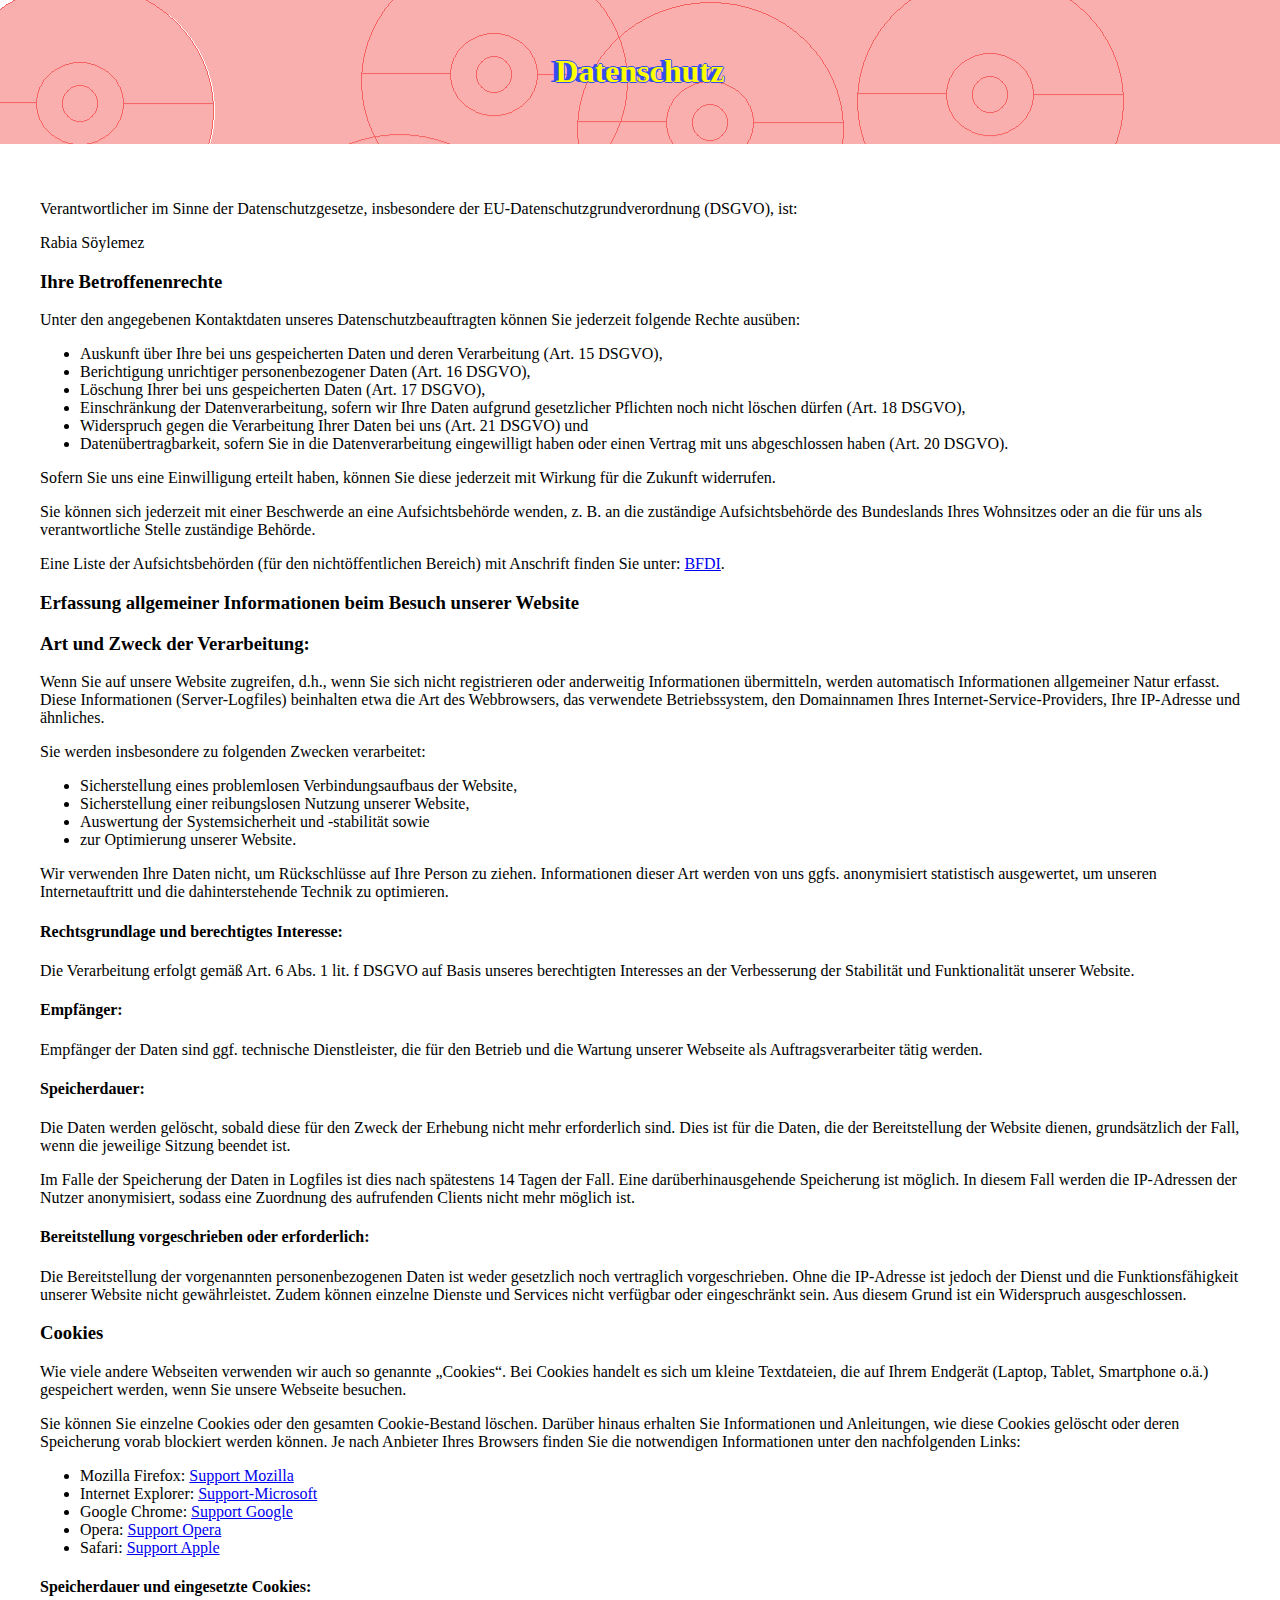
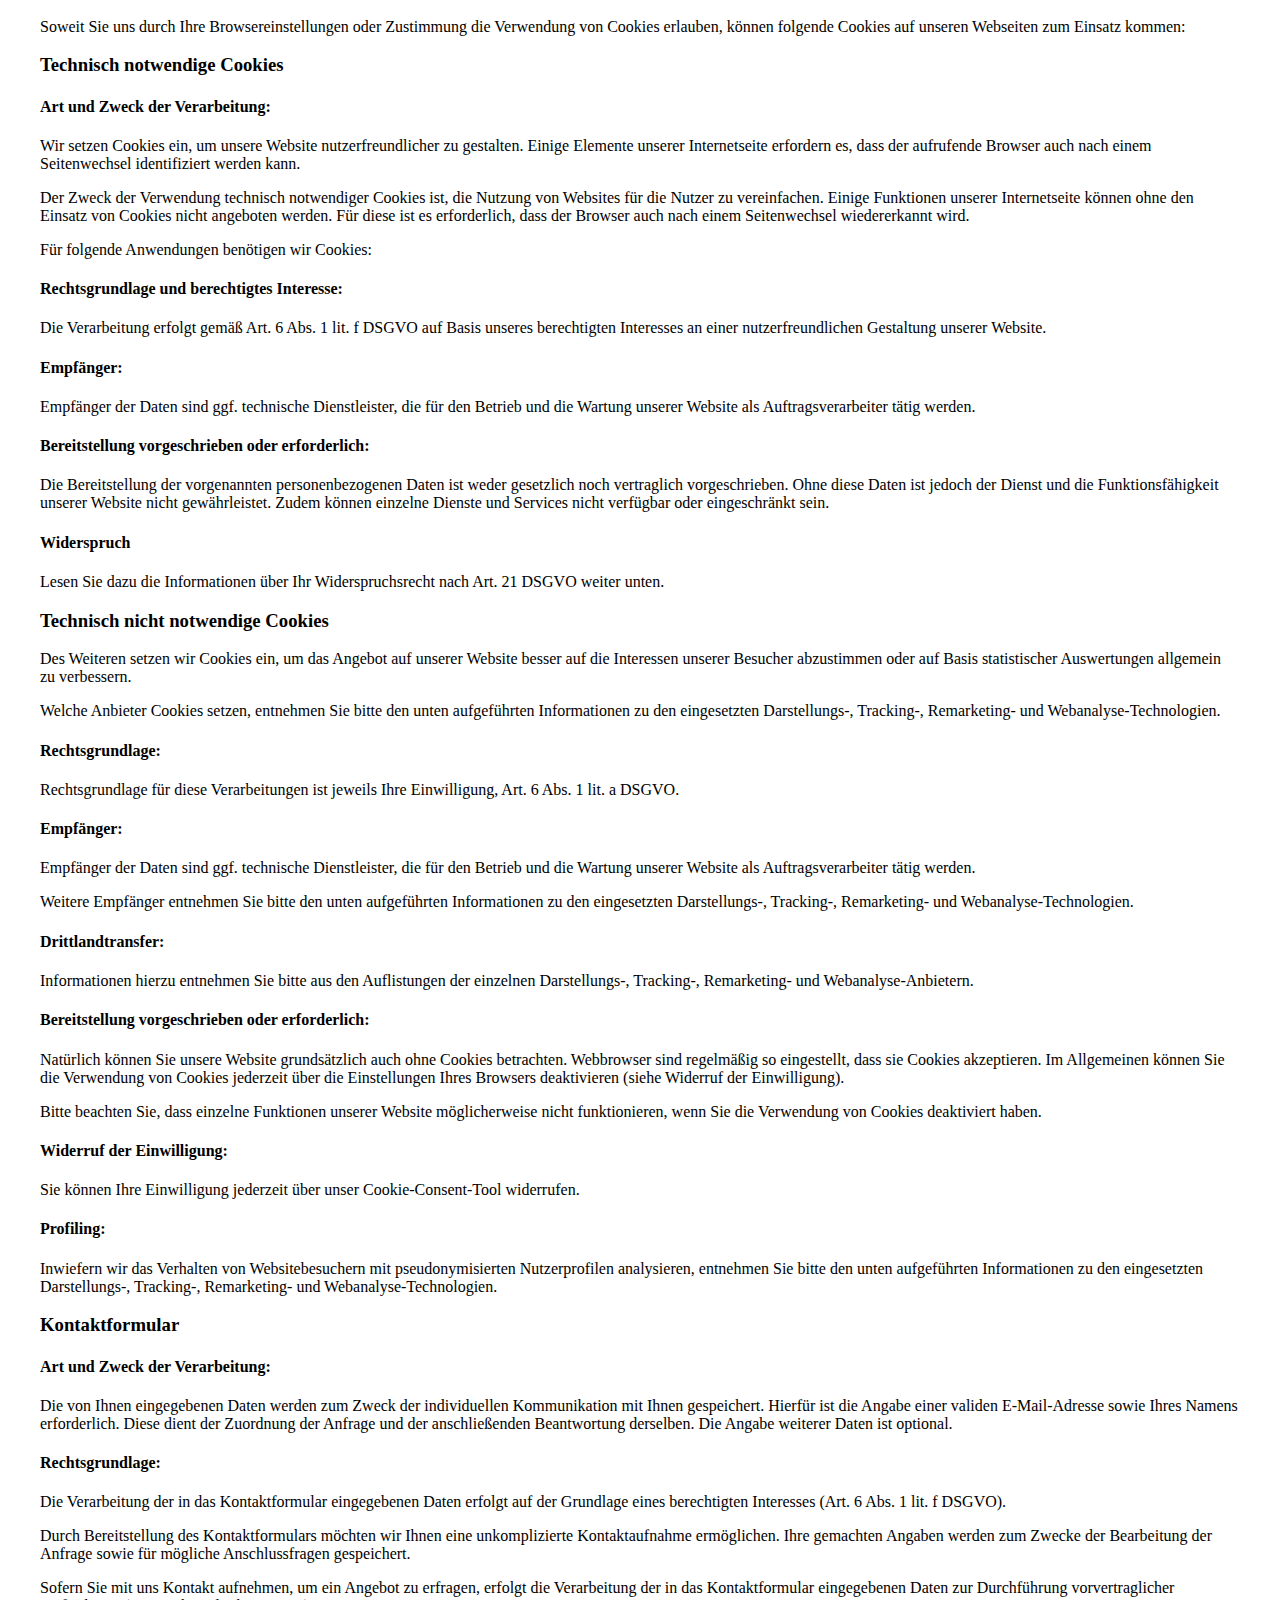
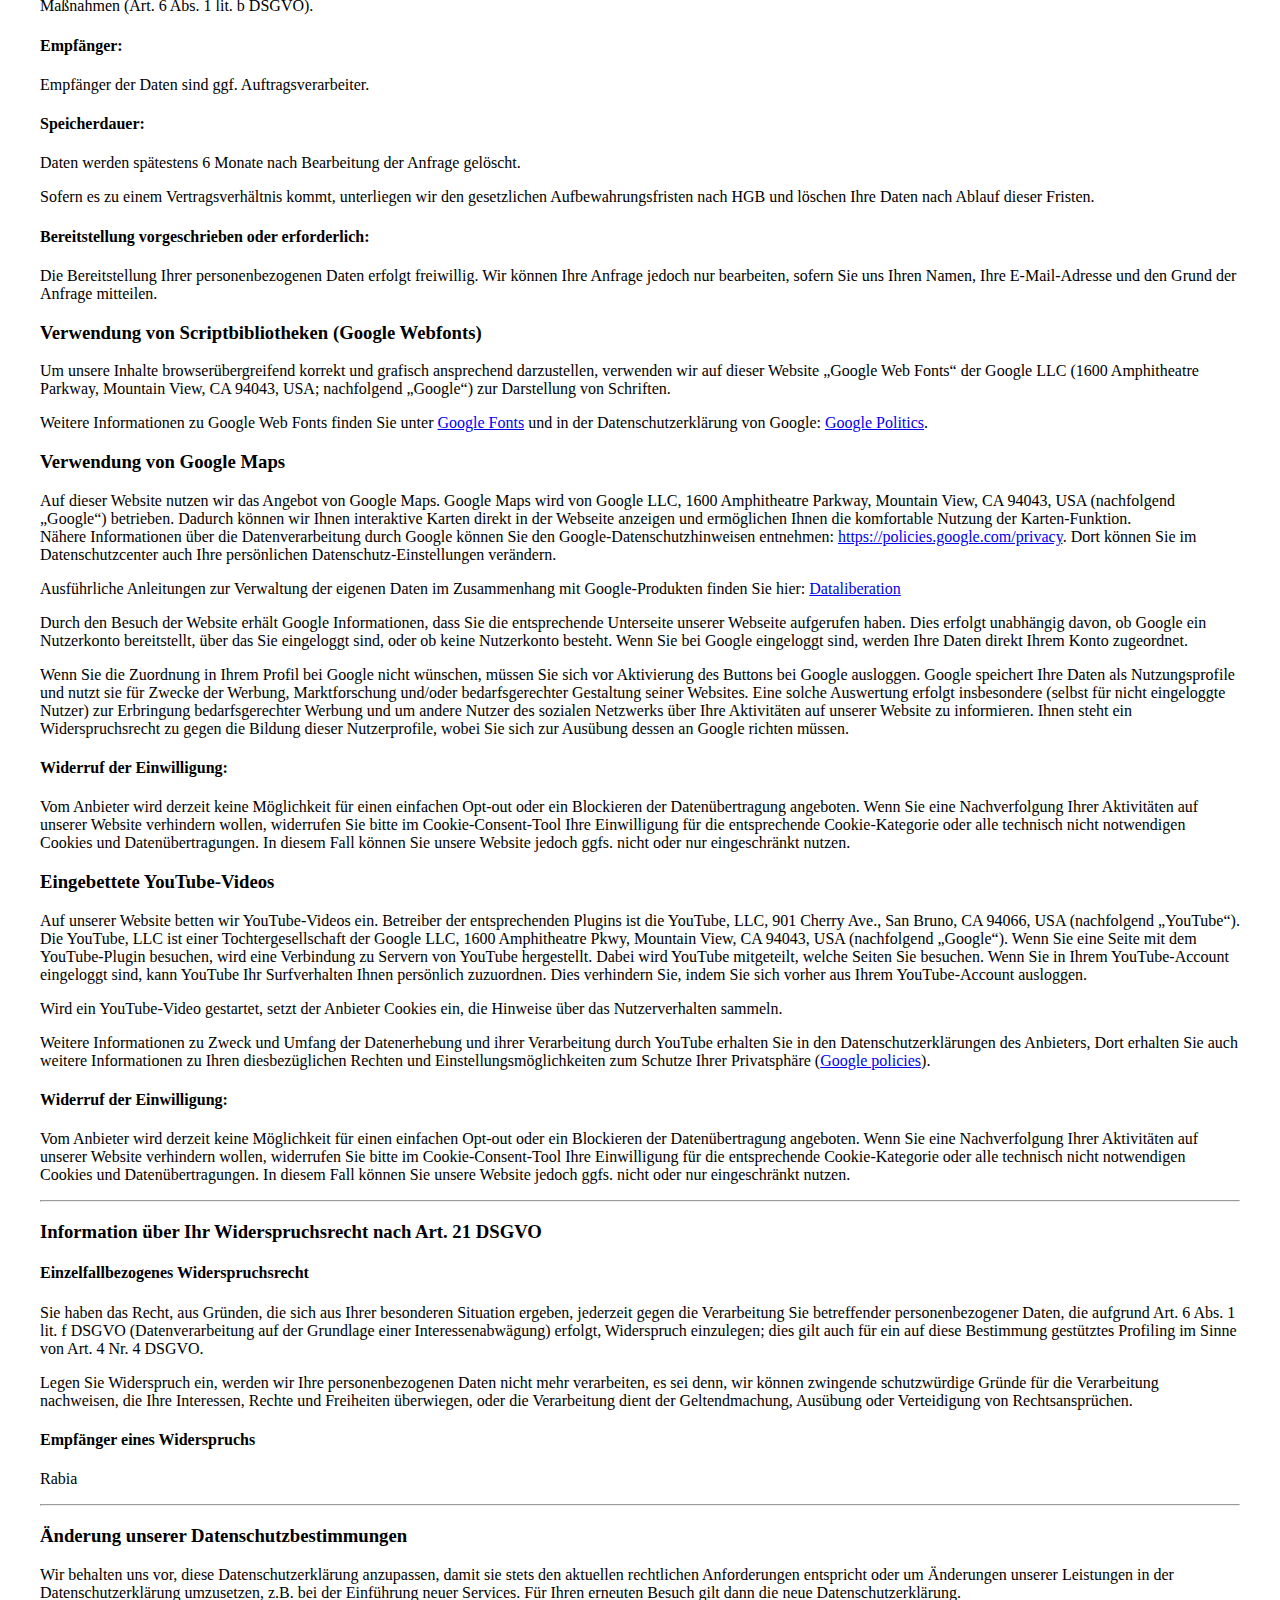
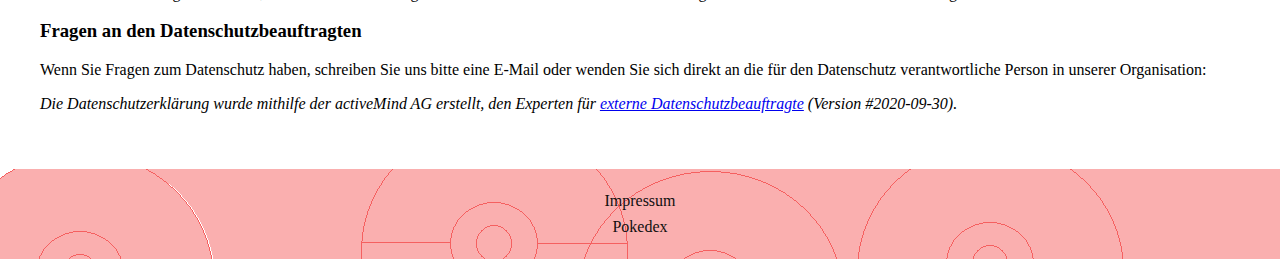
==== datenschutz.html @ ff9a5813 "footer angepasst" ====
<!DOCTYPE html>
<html lang="en">
<head>
    <meta charset="UTF-8">
    <meta name="viewport" content="width=device-width, initial-scale=1.0">
    <title>Datenschutz-Pokedex</title>
    <link rel="stylesheet" href="./styleiandd.css">
    <link rel="icon" type="image/x-icon" href="./img/favicon.png">
    <link rel="stylesheet" href="style.css">
</head>
<body>
    <header>
        <h1>Datenschutz</h1>
    </header>
    <section class="contentDsgvo">
        
            <p>Verantwortlicher im Sinne der Datenschutzgesetze, insbesondere der EU-Datenschutzgrundverordnung (DSGVO), ist:</p>
            <p>Rabia Söylemez</p>
            <h3>Ihre Betroffenenrechte</h3>
            <p>Unter den angegebenen Kontaktdaten unseres Datenschutzbeauftragten können Sie jederzeit folgende Rechte ausüben:</p>
            <ul>
            <li>Auskunft über Ihre bei uns gespeicherten Daten und deren Verarbeitung (Art. 15 DSGVO),</li>
            <li>Berichtigung unrichtiger personenbezogener Daten (Art. 16 DSGVO),</li>
            <li>Löschung Ihrer bei uns gespeicherten Daten (Art. 17 DSGVO),</li>
            <li>Einschränkung der Datenverarbeitung, sofern wir Ihre Daten aufgrund gesetzlicher Pflichten noch nicht löschen dürfen (Art. 18 DSGVO),</li>
            <li>Widerspruch gegen die Verarbeitung Ihrer Daten bei uns (Art. 21 DSGVO) und</li>
            <li>Datenübertragbarkeit, sofern Sie in die Datenverarbeitung eingewilligt haben oder einen Vertrag mit uns abgeschlossen haben (Art. 20 DSGVO).</li>
            </ul>
            <p>Sofern Sie uns eine Einwilligung erteilt haben, können Sie diese jederzeit mit Wirkung für die Zukunft widerrufen.</p>
            <p>Sie können sich jederzeit mit einer Beschwerde an eine Aufsichtsbehörde wenden, z. B. an die zuständige Aufsichtsbehörde des Bundeslands Ihres Wohnsitzes oder an die für uns als verantwortliche Stelle zuständige Behörde.</p>
            <p>Eine Liste der Aufsichtsbehörden (für den nichtöffentlichen Bereich) mit Anschrift finden Sie unter: <a href="https://www.bfdi.bund.de/DE/Service/Anschriften/Laender/Laender-node.html" target="_blank" rel="noopener nofollow">BFDI</a>.</p>
            <p></p><h3>Erfassung allgemeiner Informationen beim Besuch unserer Website</h3>
            <h3>Art und Zweck der Verarbeitung:</h3>
            <p>Wenn Sie auf unsere Website zugreifen, d.h., wenn Sie sich nicht registrieren oder anderweitig Informationen übermitteln, werden automatisch Informationen allgemeiner Natur erfasst. Diese Informationen (Server-Logfiles) beinhalten etwa die Art des Webbrowsers, das verwendete Betriebssystem, den Domainnamen Ihres Internet-Service-Providers, Ihre IP-Adresse und ähnliches. </p>
            <p>Sie werden insbesondere zu folgenden Zwecken verarbeitet:</p>
            <ul>
            <li>Sicherstellung eines problemlosen Verbindungsaufbaus der Website,</li>
            <li>Sicherstellung einer reibungslosen Nutzung unserer Website,</li>
            <li>Auswertung der Systemsicherheit und -stabilität sowie</li>
            <li>zur Optimierung unserer Website.</li>
            </ul>
            <p>Wir verwenden Ihre Daten nicht, um Rückschlüsse auf Ihre Person zu ziehen. Informationen dieser Art werden von uns ggfs. anonymisiert statistisch ausgewertet, um unseren Internetauftritt und die dahinterstehende Technik zu optimieren. </p>
            <h4>Rechtsgrundlage und berechtigtes Interesse:</h4>
            <p>Die Verarbeitung erfolgt gemäß Art. 6 Abs. 1 lit. f DSGVO auf Basis unseres berechtigten Interesses an der Verbesserung der Stabilität und Funktionalität unserer Website.</p>
            <h4>Empfänger:</h4>
            <p>Empfänger der Daten sind ggf. technische Dienstleister, die für den Betrieb und die Wartung unserer Webseite als Auftragsverarbeiter tätig werden.</p>
            <p></p><h4>Speicherdauer:</h4>
            <p>Die Daten werden gelöscht, sobald diese für den Zweck der Erhebung nicht mehr erforderlich sind. Dies ist für die Daten, die der Bereitstellung der Website dienen, grundsätzlich der Fall, wenn die jeweilige Sitzung beendet ist. </p>
            <p> Im Falle der Speicherung der Daten in Logfiles ist dies nach spätestens 14 Tagen der Fall. Eine darüberhinausgehende Speicherung ist möglich. In diesem Fall werden die IP-Adressen der Nutzer anonymisiert, sodass eine  Zuordnung  des aufrufenden Clients nicht mehr möglich ist.</p>
            <p></p><h4>Bereitstellung vorgeschrieben oder erforderlich:</h4>
            <p>Die Bereitstellung der vorgenannten personenbezogenen Daten ist weder gesetzlich noch vertraglich vorgeschrieben. Ohne die IP-Adresse ist jedoch der Dienst und die Funktionsfähigkeit unserer Website nicht gewährleistet. Zudem können einzelne Dienste und Services nicht verfügbar oder eingeschränkt sein. Aus diesem Grund ist ein Widerspruch ausgeschlossen. </p>
            <p></p><h3>Cookies</h3>
            <p>Wie viele andere Webseiten verwenden wir auch so genannte „Cookies“. Bei Cookies handelt es sich um kleine Textdateien, die auf Ihrem Endgerät (Laptop, Tablet, Smartphone o.ä.) gespeichert werden, wenn Sie unsere Webseite besuchen. </p>
            <p>Sie können Sie einzelne Cookies oder den gesamten Cookie-Bestand löschen. Darüber hinaus erhalten Sie Informationen und Anleitungen, wie diese Cookies gelöscht oder deren Speicherung vorab blockiert werden können. Je nach Anbieter Ihres Browsers finden Sie die notwendigen Informationen unter den nachfolgenden Links:</p>
            <ul>
            <li>Mozilla Firefox: <a href="https://support.mozilla.org/de/kb/cookies-loeschen-daten-von-websites-entfernen" target="_blank" rel="nofollow noopener">Support Mozilla</a></li>
            <li>Internet Explorer: <a href="https://support.microsoft.com/de-de/help/17442/windows-internet-explorer-delete-manage-cookies" target="_blank" rel="nofollow noopener">Support-Microsoft</a></li>
            <li>Google Chrome: <a href="https://support.google.com/accounts/answer/61416?hl=de" target="_blank" rel="nofollow noopener">Support Google</a></li>
            <li>Opera: <a href="http://www.opera.com/de/help" target="_blank" rel="nofollow noopener">Support Opera</a></li>
            <li>Safari: <a href="https://support.apple.com/kb/PH17191?locale=de_DE&viewlocale=de_DE" target="_blank" rel="nofollow noopener">Support Apple</a></li>
            </ul>
            <h4>Speicherdauer und eingesetzte Cookies:</h4>
            <p>Soweit Sie uns durch Ihre Browsereinstellungen oder Zustimmung die Verwendung von Cookies erlauben, können folgende Cookies auf unseren Webseiten zum Einsatz kommen:</p>
            <p></p><h3>Technisch notwendige Cookies </h3>
            <h4>Art und Zweck der Verarbeitung: </h4>
            <p>Wir setzen Cookies ein, um unsere Website nutzerfreundlicher zu gestalten. Einige Elemente unserer Internetseite erfordern es, dass der aufrufende Browser auch nach einem Seitenwechsel identifiziert werden kann.</p>
            <p>Der Zweck der Verwendung technisch notwendiger Cookies ist, die Nutzung von Websites für die Nutzer zu vereinfachen. Einige Funktionen unserer Internetseite können ohne den Einsatz von Cookies nicht angeboten werden. Für diese ist es erforderlich, dass der Browser auch nach einem Seitenwechsel wiedererkannt wird.</p>
            <p>Für folgende Anwendungen benötigen wir Cookies:</p>
            <p></p><h4>Rechtsgrundlage und berechtigtes Interesse: </h4>
            <p>Die Verarbeitung erfolgt gemäß Art. 6 Abs. 1 lit. f DSGVO auf Basis unseres berechtigten Interesses an einer nutzerfreundlichen Gestaltung unserer Website.</p>
            <h4>Empfänger: </h4>
            <p>Empfänger der Daten sind ggf. technische Dienstleister, die für den Betrieb und die Wartung unserer Website als Auftragsverarbeiter tätig werden.</p>
            <p></p><h4>Bereitstellung vorgeschrieben oder erforderlich:</h4>
            <p>Die Bereitstellung der vorgenannten personenbezogenen Daten ist weder gesetzlich noch vertraglich vorgeschrieben. Ohne diese Daten ist jedoch der Dienst und die Funktionsfähigkeit unserer Website nicht gewährleistet. Zudem können einzelne Dienste und Services nicht verfügbar oder eingeschränkt sein.</p>
            <h4>Widerspruch</h4>
            <p>Lesen Sie dazu die Informationen über Ihr Widerspruchsrecht nach Art. 21 DSGVO weiter unten.</p>
            <p></p><h3>Technisch nicht notwendige Cookies</h3>
            <p>Des Weiteren setzen wir Cookies ein, um das Angebot auf unserer Website besser auf die Interessen unserer Besucher abzustimmen oder auf Basis statistischer Auswertungen allgemein zu verbessern.</p>
            <p>Welche Anbieter Cookies setzen, entnehmen Sie bitte den unten aufgeführten Informationen zu den eingesetzten Darstellungs-, Tracking-, Remarketing- und Webanalyse-Technologien.</p>
            <h4>Rechtsgrundlage:</h4>
            <p>Rechtsgrundlage für diese Verarbeitungen ist jeweils Ihre Einwilligung, Art. 6 Abs. 1 lit. a DSGVO.</p>
            <h4>Empfänger:</h4>
            <p>Empfänger der Daten sind ggf. technische Dienstleister, die für den Betrieb und die Wartung unserer Website als Auftragsverarbeiter tätig werden. </p>
            <p>Weitere Empfänger entnehmen Sie bitte den unten aufgeführten Informationen zu den eingesetzten Darstellungs-, Tracking-, Remarketing- und Webanalyse-Technologien.</p>
            <h4>Drittlandtransfer:</h4>
            <p>Informationen hierzu entnehmen Sie bitte aus den Auflistungen der einzelnen Darstellungs-, Tracking-, Remarketing- und Webanalyse-Anbietern.</p>
            <h4>Bereitstellung vorgeschrieben oder erforderlich:</h4>
            <p>Natürlich können Sie unsere Website grundsätzlich auch ohne Cookies betrachten. Webbrowser sind regelmäßig so eingestellt, dass sie Cookies akzeptieren. Im Allgemeinen können Sie die Verwendung von Cookies jederzeit über die Einstellungen Ihres Browsers deaktivieren (siehe Widerruf der Einwilligung).</p>
            <p>Bitte beachten Sie, dass einzelne Funktionen unserer Website möglicherweise nicht funktionieren, wenn Sie die Verwendung von Cookies deaktiviert haben.</p>
            <h4>Widerruf der Einwilligung:</h4>
            <p>Sie können Ihre Einwilligung jederzeit über unser Cookie-Consent-Tool widerrufen. </p>
            <h4>Profiling:</h4>
            <p>Inwiefern wir das Verhalten von Websitebesuchern mit pseudonymisierten Nutzerprofilen analysieren, entnehmen Sie bitte den unten aufgeführten Informationen zu den eingesetzten Darstellungs-, Tracking-, Remarketing- und Webanalyse-Technologien.</p>
            <p></p><h3>Kontaktformular</h3>
            <h4>Art und Zweck der Verarbeitung:</h4>
            <p>Die von Ihnen eingegebenen Daten werden zum Zweck der individuellen Kommunikation mit Ihnen gespeichert. Hierfür ist die Angabe einer validen E-Mail-Adresse sowie Ihres Namens erforderlich. Diese dient der Zuordnung der Anfrage und der anschließenden Beantwortung derselben. Die Angabe weiterer Daten ist optional.</p>
            <h4>Rechtsgrundlage:</h4>
            <p>Die Verarbeitung der in das Kontaktformular eingegebenen Daten erfolgt auf der Grundlage eines berechtigten Interesses (Art. 6 Abs. 1 lit. f DSGVO).</p>
            <p>Durch Bereitstellung des Kontaktformulars möchten wir Ihnen eine unkomplizierte Kontaktaufnahme ermöglichen. Ihre gemachten Angaben werden zum Zwecke der Bearbeitung der Anfrage sowie für mögliche Anschlussfragen gespeichert.</p>
            <p>Sofern Sie mit uns Kontakt aufnehmen, um ein Angebot zu erfragen, erfolgt die Verarbeitung der in das Kontaktformular eingegebenen Daten zur Durchführung vorvertraglicher Maßnahmen (Art. 6 Abs. 1 lit. b DSGVO).</p>
            <h4>Empfänger:</h4>
            <p>Empfänger der Daten sind ggf. Auftragsverarbeiter.</p>
            <p></p><h4>Speicherdauer:</h4>
            <p>Daten werden spätestens 6 Monate nach Bearbeitung der Anfrage gelöscht.</p>
            <p>Sofern es zu einem Vertragsverhältnis kommt, unterliegen wir den gesetzlichen Aufbewahrungsfristen nach HGB und löschen Ihre Daten nach Ablauf dieser Fristen. </p>
            <h4>Bereitstellung vorgeschrieben oder erforderlich:</h4>
            <p>Die Bereitstellung Ihrer personenbezogenen Daten erfolgt freiwillig. Wir können Ihre Anfrage jedoch nur bearbeiten, sofern Sie uns Ihren Namen, Ihre E-Mail-Adresse und den Grund der Anfrage mitteilen.</p>
            <p></p><h3>Verwendung von Scriptbibliotheken (Google Webfonts)</h3>
            <p>Um unsere Inhalte browserübergreifend korrekt und grafisch ansprechend darzustellen, verwenden wir auf dieser Website „Google Web Fonts“ der Google LLC (1600 Amphitheatre Parkway, Mountain View, CA 94043, USA; nachfolgend „Google“) zur Darstellung von Schriften.</p>
            <p>Weitere Informationen zu Google Web Fonts finden Sie unter 
                <a href="https://developers.google.com/fonts/faq" rel="noopener nofollow" target="_blank">Google Fonts</a> und in der Datenschutzerklärung von Google: <a href="https://www.google.com/policies/privacy/" rel="noopener nofollow" target="_blank">Google Politics</a>.</p>
            <p></p><h3>Verwendung von Google Maps</h3>
            <p>Auf dieser Website nutzen wir das Angebot von Google Maps. Google Maps wird von Google LLC, 1600 Amphitheatre Parkway, Mountain View, CA 94043, USA (nachfolgend „Google“) betrieben. Dadurch können wir Ihnen interaktive Karten direkt in der Webseite anzeigen und ermöglichen Ihnen die komfortable Nutzung der Karten-Funktion.<br>Nähere Informationen über die Datenverarbeitung durch Google können Sie den Google-Datenschutzhinweisen entnehmen: <a href="https://policies.google.com/privacy" rel="noopener nofollow" target="_blank">https://policies.google.com/privacy</a>. Dort können Sie im Datenschutzcenter auch Ihre persönlichen Datenschutz-Einstellungen verändern.</p>
            <p>Ausführliche Anleitungen zur Verwaltung der eigenen Daten im Zusammenhang mit Google-Produkten finden Sie hier: <a href="https://www.dataliberation.org/" rel="noopener nofollow" target="_blank">Dataliberation</a></p>
            <p>Durch den Besuch der Website erhält Google Informationen, dass Sie die entsprechende Unterseite unserer Webseite aufgerufen haben. Dies erfolgt unabhängig davon, ob Google ein Nutzerkonto bereitstellt, über das Sie eingeloggt sind, oder ob keine Nutzerkonto besteht. Wenn Sie bei Google eingeloggt sind, werden Ihre Daten direkt Ihrem Konto zugeordnet. </p>
            <p>Wenn Sie die Zuordnung in Ihrem Profil bei Google nicht wünschen, müssen Sie sich vor Aktivierung des Buttons bei Google ausloggen. Google speichert Ihre Daten als Nutzungsprofile und nutzt sie für Zwecke der Werbung, Marktforschung und/oder bedarfsgerechter Gestaltung seiner Websites. Eine solche Auswertung erfolgt insbesondere (selbst für nicht eingeloggte Nutzer) zur Erbringung bedarfsgerechter Werbung und um andere Nutzer des sozialen Netzwerks über Ihre Aktivitäten auf unserer Website zu informieren. Ihnen steht ein Widerspruchsrecht zu gegen die Bildung dieser Nutzerprofile, wobei Sie sich zur Ausübung dessen an Google richten müssen. </p>
            <h4>Widerruf der Einwilligung:</h4>
            <p>Vom Anbieter wird derzeit keine Möglichkeit für einen einfachen Opt-out oder ein Blockieren der Datenübertragung angeboten. Wenn Sie eine Nachverfolgung Ihrer Aktivitäten auf unserer Website verhindern wollen, widerrufen Sie bitte im Cookie-Consent-Tool Ihre Einwilligung für die entsprechende Cookie-Kategorie oder alle technisch nicht notwendigen Cookies und Datenübertragungen. In diesem Fall können Sie unsere Website jedoch ggfs. nicht oder nur eingeschränkt nutzen.</p>
            <p></p><h3>Eingebettete YouTube-Videos</h3>
            <p>Auf unserer Website betten wir YouTube-Videos ein. Betreiber der entsprechenden Plugins ist die YouTube, LLC, 901 Cherry Ave., San Bruno, CA 94066, USA (nachfolgend „YouTube“). Die YouTube, LLC ist einer Tochtergesellschaft der Google LLC, 1600 Amphitheatre Pkwy, Mountain View, CA 94043, USA (nachfolgend „Google“). Wenn Sie eine Seite mit dem YouTube-Plugin besuchen, wird eine Verbindung zu Servern von YouTube hergestellt. Dabei wird YouTube mitgeteilt, welche Seiten Sie besuchen. Wenn Sie in Ihrem YouTube-Account eingeloggt sind, kann YouTube Ihr Surfverhalten Ihnen persönlich zuzuordnen. Dies verhindern Sie, indem Sie sich vorher aus Ihrem YouTube-Account ausloggen. </p>
            <p>Wird ein YouTube-Video gestartet, setzt der Anbieter Cookies ein, die Hinweise über das Nutzerverhalten sammeln. </p>
            <p>Weitere Informationen zu Zweck und Umfang der Datenerhebung und ihrer Verarbeitung durch YouTube erhalten Sie in den Datenschutzerklärungen des Anbieters, Dort erhalten Sie auch weitere Informationen zu Ihren diesbezüglichen Rechten und Einstellungsmöglichkeiten zum Schutze Ihrer Privatsphäre (<a href="https://policies.google.com/privacy">Google policies</a>). </p>
            <h4>Widerruf der Einwilligung:</h4>
            <p>Vom Anbieter wird derzeit keine Möglichkeit für einen einfachen Opt-out oder ein Blockieren der Datenübertragung angeboten. Wenn Sie eine Nachverfolgung Ihrer Aktivitäten auf unserer Website verhindern wollen, widerrufen Sie bitte im Cookie-Consent-Tool Ihre Einwilligung für die entsprechende Cookie-Kategorie oder alle technisch nicht notwendigen Cookies und Datenübertragungen. In diesem Fall können Sie unsere Website jedoch ggfs. nicht oder nur eingeschränkt nutzen.</p>
            <p></p><hr>
            <h3>Information über Ihr Widerspruchsrecht nach Art. 21 DSGVO</h3>
            <h4>Einzelfallbezogenes Widerspruchsrecht</h4>
            <p>Sie haben das Recht, aus Gründen, die sich aus Ihrer besonderen Situation ergeben, jederzeit gegen die Verarbeitung Sie betreffender personenbezogener Daten, die aufgrund Art. 6 Abs. 1 lit. f DSGVO (Datenverarbeitung auf der Grundlage einer Interessenabwägung) erfolgt, Widerspruch einzulegen; dies gilt auch für ein auf diese Bestimmung gestütztes Profiling im Sinne von Art. 4 Nr. 4 DSGVO.</p>
            <p>Legen Sie Widerspruch ein, werden wir Ihre personenbezogenen Daten nicht mehr verarbeiten, es sei denn, wir können zwingende schutzwürdige Gründe für die Verarbeitung nachweisen, die Ihre Interessen, Rechte und Freiheiten überwiegen, oder die Verarbeitung dient der Geltendmachung, Ausübung oder Verteidigung von Rechtsansprüchen.</p>
            <h4>Empfänger eines Widerspruchs</h4>
            <p>Rabia</p>
            <hr>
            <h3>Änderung unserer Datenschutzbestimmungen</h3>
            <p>Wir behalten uns vor, diese Datenschutzerklärung anzupassen, damit sie stets den aktuellen rechtlichen Anforderungen entspricht oder um Änderungen unserer Leistungen in der Datenschutzerklärung umzusetzen, z.B. bei der Einführung neuer Services. Für Ihren erneuten Besuch gilt dann die neue Datenschutzerklärung.</p>
            <h3>Fragen an den Datenschutzbeauftragten</h3>
            <p>Wenn Sie Fragen zum Datenschutz haben, schreiben Sie uns bitte eine E-Mail oder wenden Sie sich direkt an die für den Datenschutz verantwortliche Person in unserer Organisation:</p>
            <p></p><p><em>Die Datenschutzerklärung wurde mithilfe der activeMind AG erstellt, den Experten für <a href="https://www.activemind.de/datenschutz/datenschutzbeauftragter/" target="_blank" rel="noopener">externe Datenschutzbeauftragte</a> (Version #2020-09-30).</em></p>
            
    </section>
    <footer class="footerOfPage"> 
            <a href="./impressum.html">Impressum</a>
            <a href="./index.html">Pokedex</a>
    </footer>
</body>
</html>
---- styleiandd.css ----
.contentImpressum{
    padding:40px;
}
.contentDsgvo{
    padding:40px;
}
header{
    text-align: center;
}
@media(max-width:500px){
    .contentImpressum{
        padding:12px;
    }
    .contentDsgvo{
        padding:12px;
    }
}
---- style.css ----
body{
    margin:0;
    min-height: 100vh;
    display: flex;
    flex-direction: column;
    align-items: center;
}
header{
    margin:0;
    padding:32px 0px;
    min-width:100%;
    background-image: url("./img/pokeball2DesignDark.png");
    background-color: rgb(245, 96, 96);
    background-blend-mode: screen;
}
.headerDiv{
    max-width: 1920px;
    width:70vW;
    display: flex;
    align-items: center;
    justify-content: space-between;   
}
.header{
    background-color: rgb(245, 96, 96);
    display: flex;
    justify-content: center;
}
.headerLeft{
    width:40%;
    display:flex;
    gap:16px;
}
.headerLeft:hover{
   cursor: pointer;
}
.headerLeft img{
    width:50px;
}
.inputField{
    border-radius: 14px;
    padding:4px;
    border-color:blue
}
.footerOfPage{
    height:10vh;
    background-image: url("./img/pokeball2DesignDark.png");
    background-color: rgb(245, 96, 96) !important;
    background-blend-mode: screen;
    max-width:1920px;
    display: flex;
    min-width: 100%;
    flex-direction: column;
    align-items: center;
    justify-content: center;
    gap: 8px;
}
.footerOfPage a{
    text-decoration: none;
    color:rgb(17, 16, 16);
    font-size:16px;
    font: bold;
}
.main{
    text-align: center;
    min-width: 100%;
    min-height: 90vh;
    background-color: rgb(16, 16, 15);
    display: flex;
    flex-direction: column;
    justify-content: center;
    align-items: center;
}
.content{
    display:flex;
    flex-wrap: wrap;
    gap:16px;
    justify-content: center;
    margin:40px;
    max-width: 1920px;
    
}
.typeDiv{
    /* box-shadow: 1px 2px 6px 4px rgba(0, 0, 255, .2); */
    border-radius: 24px;
    padding: 0px 8px;
    margin: 8px;
    min-width: 60px;
    color: white;
}
.pokemonCards{
    width:200px;
    height:250px;
    border-radius: 24px;
    background-image: url("./img/pokeball2DesignDark.png"); 
    background-size: cover;
    background-blend-mode: screen;
}
.pokemonCards:hover{
    cursor: pointer;
    scale:1.1;
}
.typeAndImg{
    display:flex;
    gap:16px;
    height:200px;
    justify-content: space-between;
    padding: 8px;
    align-items: center;
    color:white;
    text-align: left;
}
.showAllPokemonImage{
    height: 55%;
    width: auto;
    object-fit: contain;
}
.pokemonName{
    margin:0;
    font-size:24px;
    color:white;
}
.idAndName{
    display:flex;
    flex-direction: column;
    margin-top:16px;
}
.idSpan{
    color:white;
}
.loadMoreButton{
    border-radius: 24px;
    border: none;
    background-color: rgb(245, 96, 96);;
    color: white;
    width:150px;
    height:50px;
    margin:16px;
    cursor: pointer;
}
.pokemonInfoCardBackground{
    position: fixed;
    top:0;
    bottom:0;
    left:0;
    right:0;
    z-index: 2;
    align-items: center;
    justify-content: center;
}
.pokemonInfoCard{
    width:50vw;
    max-width:600px;
    height:70vh; 
    display:flex;
    justify-content: space-between;
    flex-direction: column;
    border-radius: 24px;
    /* border: solid 1px; */
    box-shadow: 1px 2px 6px 4px rgba(0, 0, 255, .2);
    background-color: white;
}
.infoCardTop{
    background-image: url("./img/pokeball2DesignDark.png") ;
    background-blend-mode: screen;
    background-size: cover;
    background-position: center;
    padding:16px 16px 0px 16px;
    display: flex;
    flex-direction: column;
    align-items: center;
    justify-content: space-between;
    height:50%;
    border-radius: 24px;
}
.infoCardName{
    margin-top:4%;
    font-size: 40px;
}
.infoContent{
    display: flex;
    flex-direction: column;
    gap: 8px;
    padding: 0px 16px 0px 16px; 
    font-size: 24px;
}
.loadInfoSpan{
    display: flex;
    align-items: center;
    justify-content: space-between;
}
.infoCardBottom{
    height: 50%;
    text-align: left;
    display: flex;
    flex-direction: column;
    gap: 8px;
    justify-content: space-around; 
    background-color: white;
    border-radius: 24px;
    padding:0px 0px 16px 0px;
}
.infoCardText{
    display: flex;
    flex-direction: column;
    justify-content: space-between;
    gap: 24px;
}
.typeOnBigView{
    display: flex;
}
.fullWidth{
    border: solid 1px;
    border-radius: 24px;
    height: 16px;
    width:80%;
    position: relative;
    margin-top: 5px;
}
.fullPercent{
    width:60%;
}
.showPercent{
    background-color: aqua;
    height: 14px;
    display: block;
    border-radius: 24px;
}
.statSpan{
    display:flex;
    /* gap:8px; */
    justify-content: space-between;
}
.statNumberAndShowLine{
    width:50%;
    display: flex;
    gap:8px;
    justify-content: end;
}
.infoCardLinks{
    justify-content: space-between;
    display: flex;
    text-align: center;
    width: 100%;
    border-radius: 24px;
}
.loadAbouts{
     padding:16px;
     width:50%;
     border-radius: 24px;
     font-size: 24px;
}
.loadBasestate{
    padding:16px;
    width:50%;
    border-radius: 24px;
    font-size: 24px;
}
.loadBorder{
    background-color: rgb(233, 15, 7);
    color:white;
}
.infoCardLinks b:hover{
    cursor: pointer;
}
.infoCardImg{
    width:50%;
    max-width:330px;
}
.d-none{
    display:none;
}
.d-flex{
    display:flex;
}
.swipeButtons{
    display:flex;
    justify-content: space-around;
    align-items: center;
    /* padding-bottom: 32px; */
}
.swipeButtons button{
    width:50px;
    height:40px;
    border-radius: 24px;
    border: none;
    color:white;
}
.swipeButtons button:hover{
    cursor: pointer;
    scale: 1.1;
}
h1{
    text-shadow: -5px 0 rgb(53, 77, 237), 0 1px rgb(53, 77, 237), 1px 0 rgb(53, 77, 237), 0 -1px rgb(53, 77, 237);
    color:yellow !important;
}

@media(max-width:772px){
    .headerDiv{
        flex-direction: column;
        align-items: flex-start;
    }
    .headerDiv form{
        display:flex;
        align-items: center;
        justify-content: center;
    }
    .pokemonInfoCard{
        width:70vW;
        height:auto;
    }
    .infoContent{
        font-size: 12px;
    }
    .loadAbouts{
        padding: 8px;
        font-size: 16px;
    }
    .loadBasestate{
        padding:8px;
        font-size: 16px;
}
}
@media(max-width:650px){
.pokemonCards{
    width:100px;
    height:150px;
}
.pokemonName{
    font-size: 14px;
}
.typeAndImg{
    height:100px;
    flex-direction: column-reverse;
    gap:4px;
}
.typeDiv{
    min-width: 40px;
    font-size: 10px;
    margin:2px;
}
.allTypesDiv{
    display: flex;
}
.content{
    margin:16px;
}
.pokemonInfoCard{
    width:80vW;
}
.typeOnBigView div {
    font-size: 18px;
}

.fullWidth{
    width:50%;
}
.headerLeft img {
    width: 40px;
    height: 40px;
}
.headerLeft{
    align-items: center;
}
.h1{
    font-size: 30px !important;
}

}
@media(max-height:600px){
    .pokemonInfoCard{
        flex-direction: row;
        width:80vW;
        max-width:none;
        height:70vh;
    }
    .infoCardTop{
        height:100%;
        padding:16px;
        width:50%;
    }
    .infoCardBottom{
        width:50%;
        height:100%;
        justify-content: space-between;
        gap:4px;
    }
    .loadAbouts{
        padding:4px;
    }
    .loadBasestate{
        padding:4px;
    }
    .swipeButtons button{
        height:auto;
    }
    .infoContent{
        padding: 0px 16px; 
        font-size: 12px;
    }
    .pokemonCards{
        width:100px;
        height:150px;
    }
    .pokemonName{
        font-size: 14px;
    }
    .typeAndImg{
        height:100px;
        flex-direction: column-reverse;
        gap:4px;
    }
    .typeDiv{
        min-width: 40px;
        font-size: 10px;
        margin:2px;
    }
    .allTypesDiv{
        display: flex;
    }
    .content{
        margin:16px;
    }
    .pokemonInfoCard{
        width:80vW;
    }
    .typeOnBigView div {
        font-size: 18px;
    }
    
    .fullWidth{
        width:50%;
    }
    .headerLeft img {
        width: 40px;
        height: 40px;
    }
    .headerLeft{
        align-items: center;
    }
    .h1{
        font-size: 30px !important;
    }
    header{
        padding: 8px 0px;
    }
    .headerDiv{
        padding:0;
    }
}
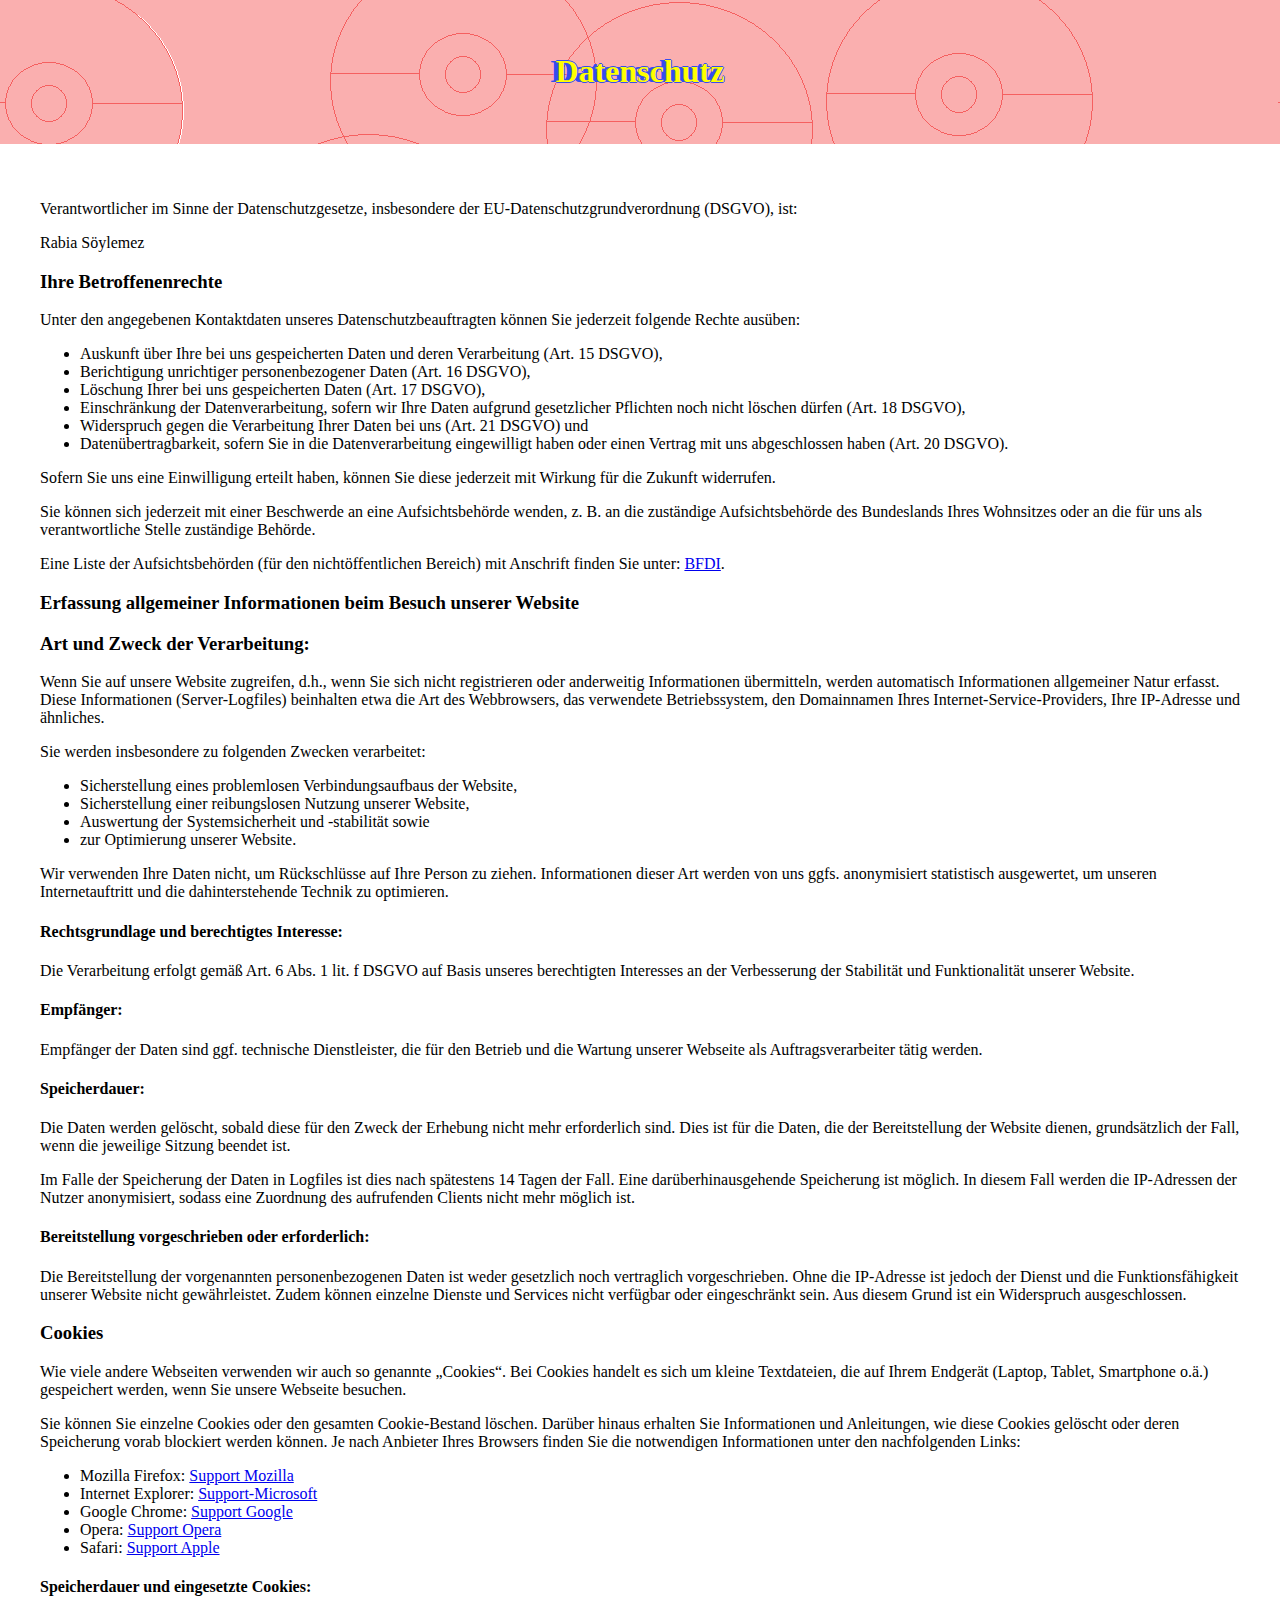
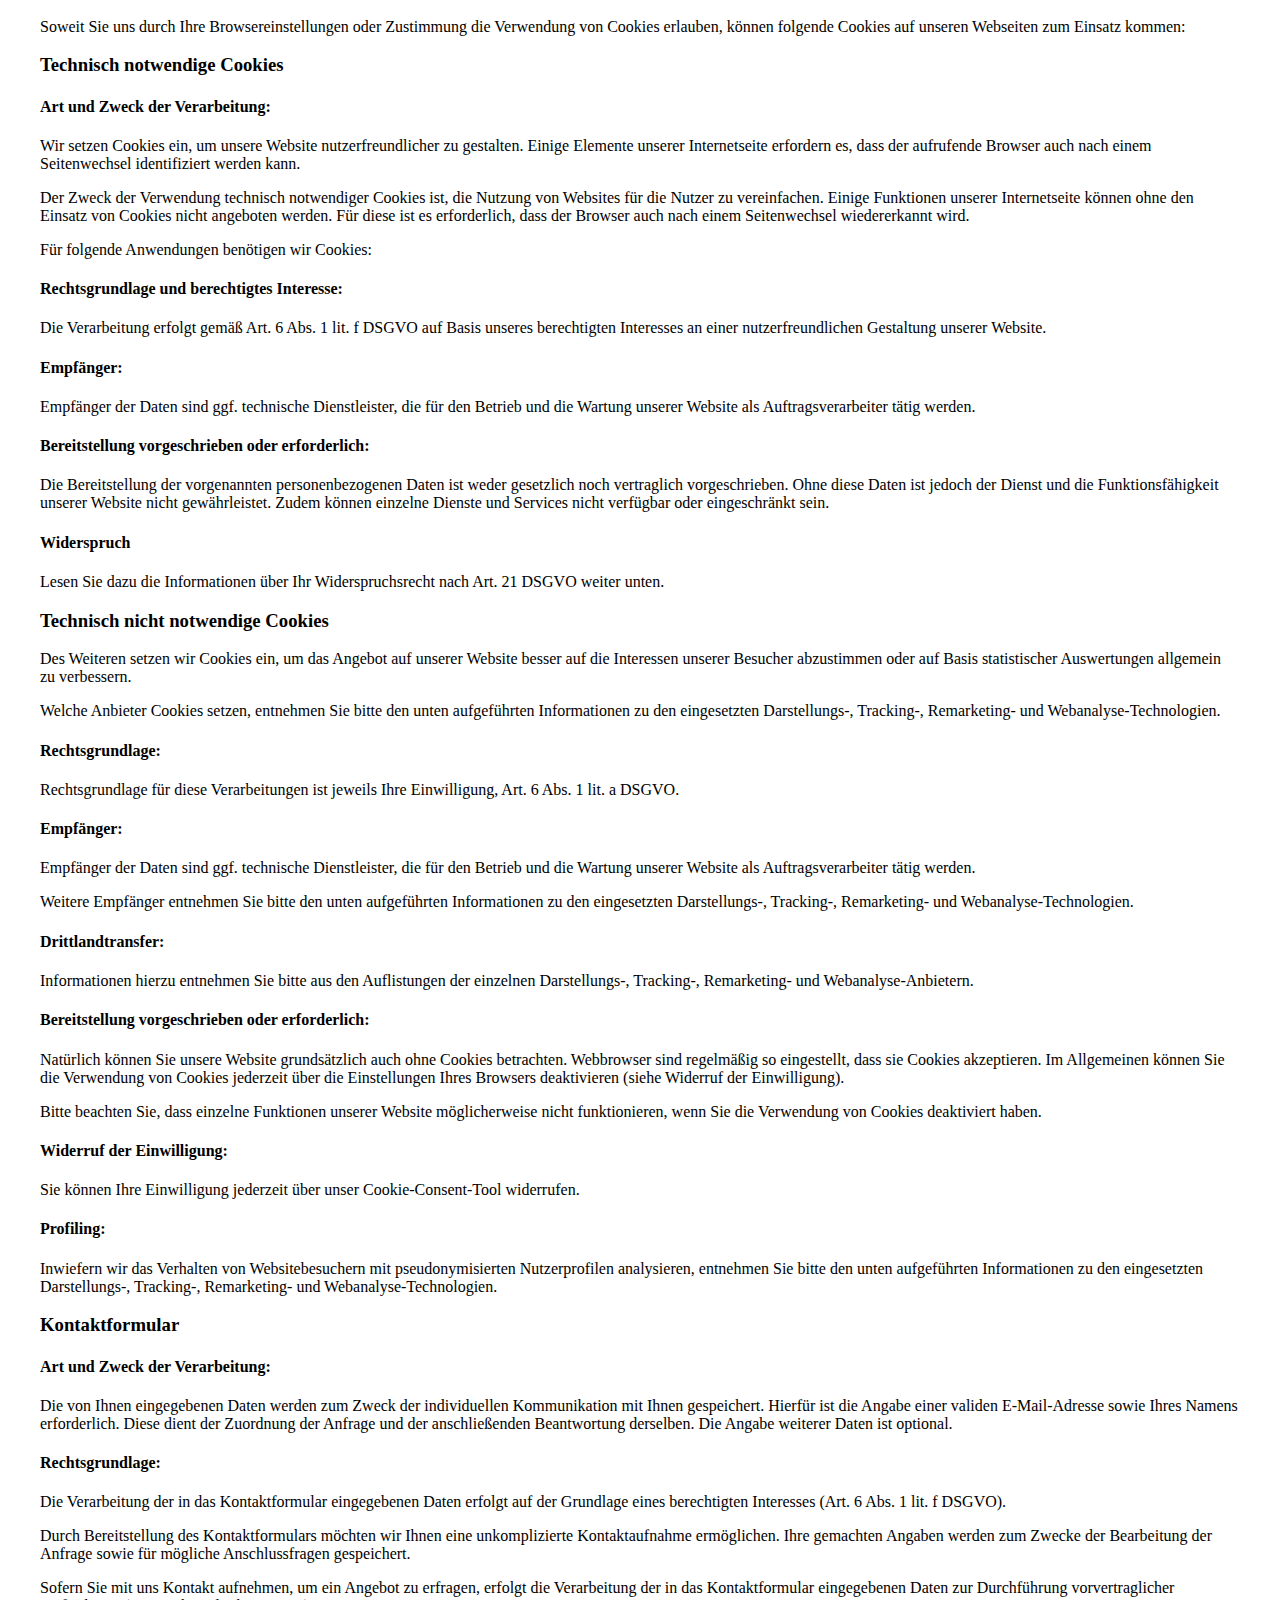
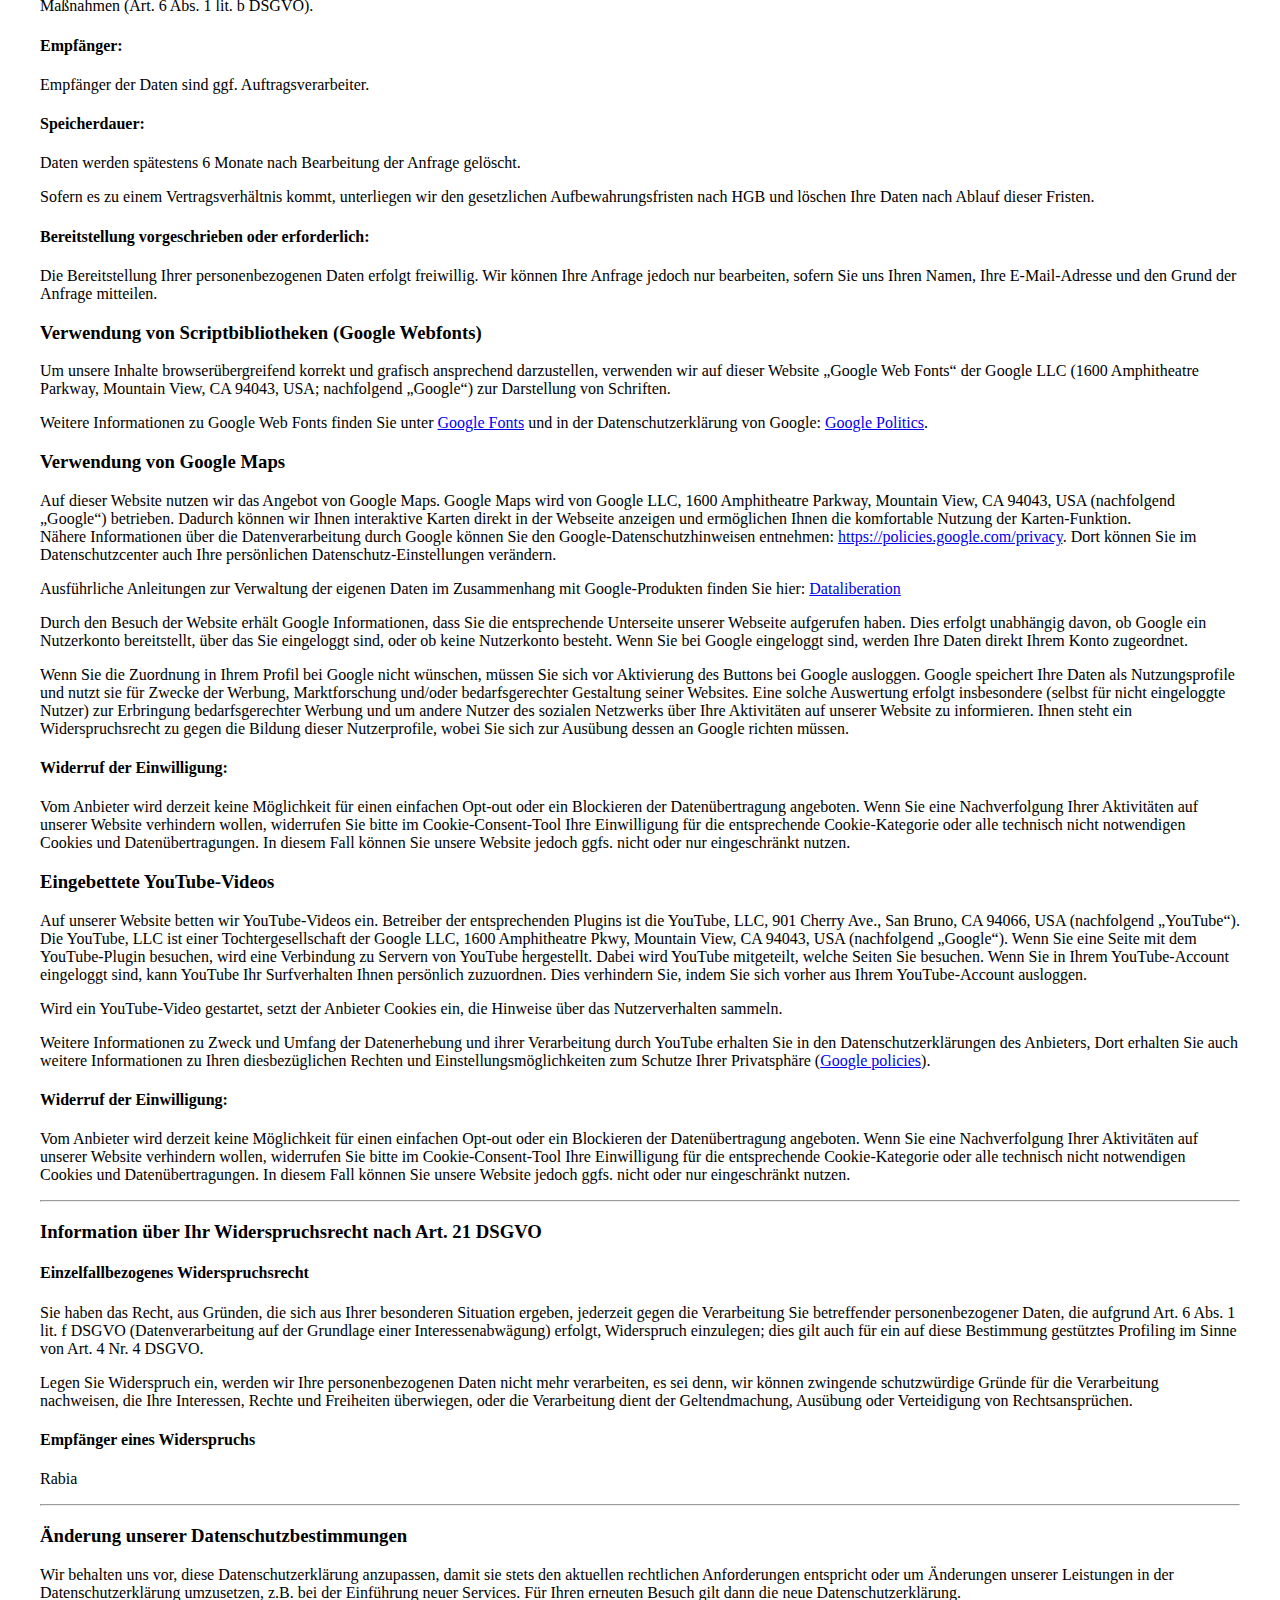
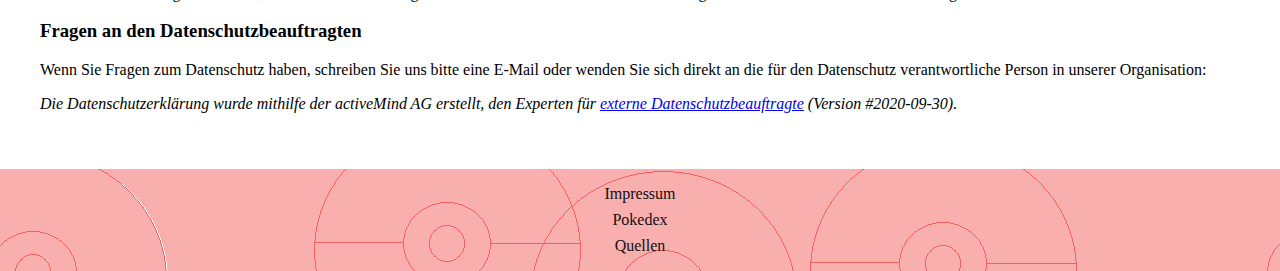
==== commit 2b6a4f3e: "alles nur noch nicht alle kommentare" ====
--- a/datenschutz.html
+++ b/datenschutz.html
@@ -140,6 +140,7 @@
     <footer class="footerOfPage"> 
             <a href="./impressum.html">Impressum</a>
             <a href="./index.html">Pokedex</a>
+            <a href="./quellen.html">Quellen</a>
     </footer>
 </body>
 </html>--- a/styleiandd.css
+++ b/styleiandd.css
@@ -3,6 +3,9 @@
 }
 .contentDsgvo{
     padding:40px;
+}
+.quellen{
+    background-color: white !important;
 }
 header{
     text-align: center;
--- a/style.css
+++ b/style.css
@@ -42,7 +42,6 @@
     border-color:blue
 }
 .footerOfPage{
-    height:10vh;
     background-image: url("./img/pokeball2DesignDark.png");
     background-color: rgb(245, 96, 96) !important;
     background-blend-mode: screen;
@@ -53,6 +52,7 @@
     align-items: center;
     justify-content: center;
     gap: 8px;
+    padding:16px;
 }
 .footerOfPage a{
     text-decoration: none;
@@ -64,7 +64,7 @@
     text-align: center;
     min-width: 100%;
     min-height: 90vh;
-    background-color: rgb(16, 16, 15);
+    background-color: rgb(223, 228, 228);
     display: flex;
     flex-direction: column;
     justify-content: center;
@@ -80,7 +80,6 @@
     
 }
 .typeDiv{
-    /* box-shadow: 1px 2px 6px 4px rgba(0, 0, 255, .2); */
     border-radius: 24px;
     padding: 0px 8px;
     margin: 8px;
@@ -155,7 +154,6 @@
     justify-content: space-between;
     flex-direction: column;
     border-radius: 24px;
-    /* border: solid 1px; */
     box-shadow: 1px 2px 6px 4px rgba(0, 0, 255, .2);
     background-color: white;
 }
@@ -181,7 +179,7 @@
     flex-direction: column;
     gap: 8px;
     padding: 0px 16px 0px 16px; 
-    font-size: 24px;
+    font-size: 20px;
 }
 .loadInfoSpan{
     display: flex;
@@ -247,13 +245,13 @@
      padding:16px;
      width:50%;
      border-radius: 24px;
-     font-size: 24px;
+     font-size: 20px;
 }
 .loadBasestate{
     padding:16px;
     width:50%;
     border-radius: 24px;
-    font-size: 24px;
+    font-size: 20px;
 }
 .loadBorder{
     background-color: rgb(233, 15, 7);
@@ -295,6 +293,9 @@
 }
 
 @media(max-width:772px){
+    .infoCardName{
+        font-size: 32px;
+    }
     .headerDiv{
         flex-direction: column;
         align-items: flex-start;
@@ -363,6 +364,9 @@
 }
 .h1{
     font-size: 30px !important;
+}
+.infoCardName{
+    font-size: 24px;
 }
 
 }
